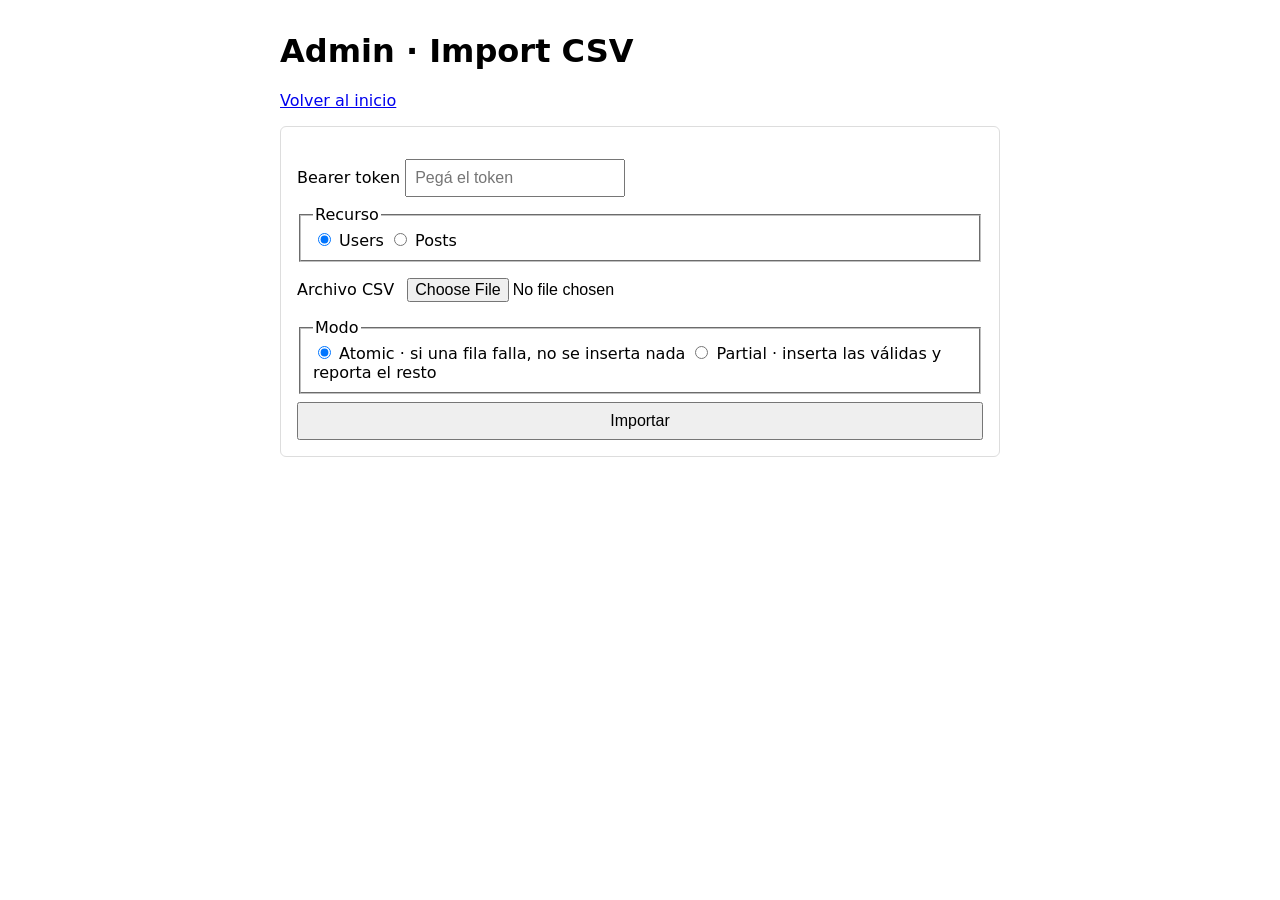
==== frontend/admin.html @ aa7cf269 "feat(frontend): add admin import page markup" ====
<!DOCTYPE html>
<html lang="es">
<head>
  <meta charset="UTF-8">
  <title>demo-repo · Admin</title>
  <link rel="stylesheet" href="styles.css">
</head>
<body>
  <main>
    <h1>Admin · Import CSV</h1>
    <p><a href="index.html">Volver al inicio</a></p>

    <section>
      <form id="import-form">
        <label>
          Bearer token
          <input id="token" type="password" placeholder="Pegá el token" autocomplete="off">
        </label>

        <fieldset>
          <legend>Recurso</legend>
          <label><input type="radio" name="resource" value="users" checked> Users</label>
          <label><input type="radio" name="resource" value="posts"> Posts</label>
        </fieldset>

        <label>
          Archivo CSV
          <input id="file" type="file" accept=".csv" required>
        </label>

        <fieldset>
          <legend>Modo</legend>
          <label><input type="radio" name="mode" value="atomic" checked> Atomic · si una fila falla, no se inserta nada</label>
          <label><input type="radio" name="mode" value="partial"> Partial · inserta las válidas y reporta el resto</label>
        </fieldset>

        <button type="submit" id="submit-btn">Importar</button>
      </form>
    </section>

    <section id="result" hidden>
      <h2>Resultado</h2>
      <div id="banner" hidden></div>
      <p id="summary"></p>

      <h3>Insertadas</h3>
      <table class="import-table">
        <thead><tr><th>Row</th><th>ID</th></tr></thead>
        <tbody id="inserted-body"></tbody>
      </table>

      <h3>Descartadas</h3>
      <table class="import-table">
        <thead><tr><th>Row</th><th>Motivo</th><th>Detalle</th></tr></thead>
        <tbody id="skipped-body"></tbody>
      </table>
    </section>
  </main>
  <script src="admin.js"></script>
</body>
</html>
---- frontend/styles.css ----
body { font-family: system-ui, sans-serif; max-width: 720px; margin: 2rem auto; padding: 0 1rem; }
section { margin-bottom: 2rem; padding: 1rem; border: 1px solid #ddd; border-radius: 6px; }
form { display: grid; gap: .5rem; margin-top: 1rem; }
input, textarea, button { padding: .5rem; font-size: 1rem; }
ul { list-style: none; padding: 0; }
li { padding: .25rem 0; border-bottom: 1px solid #eee; }
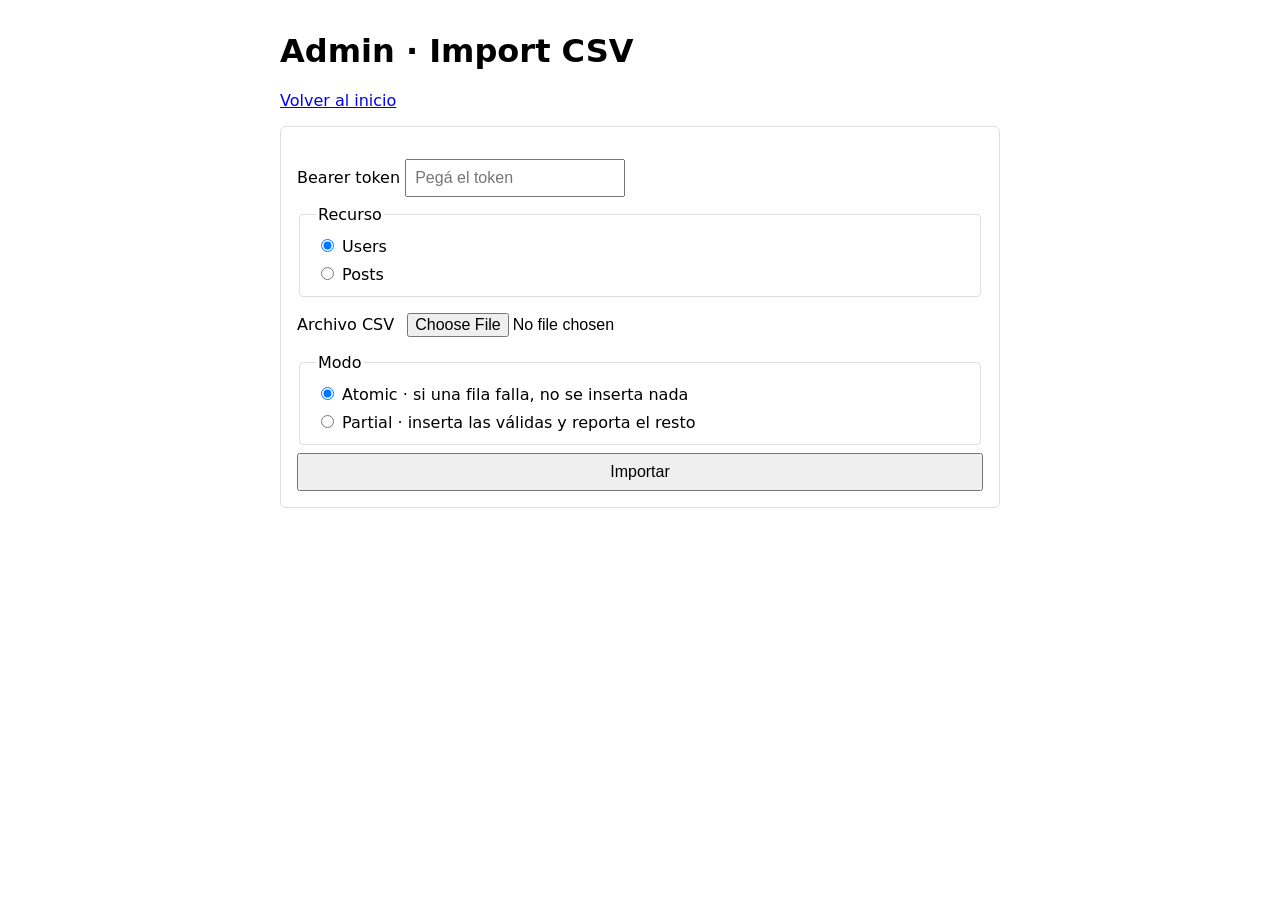
==== commit 68779005: "change default port and button behaviour" ====
--- a/frontend/admin.html
+++ b/frontend/admin.html
@@ -34,7 +34,7 @@
           <label><input type="radio" name="mode" value="partial"> Partial · inserta las válidas y reporta el resto</label>
         </fieldset>
 
-        <button type="submit" id="submit-btn">Importar</button>
+        <button type="button" id="submit-btn">Importar</button>
       </form>
     </section>
 
--- a/frontend/styles.css
+++ b/frontend/styles.css
@@ -4,3 +4,15 @@
 input, textarea, button { padding: .5rem; font-size: 1rem; }
 ul { list-style: none; padding: 0; }
 li { padding: .25rem 0; border-bottom: 1px solid #eee; }
+
+fieldset { padding: .5rem 1rem; border: 1px solid #ddd; border-radius: 4px; }
+fieldset label { display: block; padding: .25rem 0; }
+
+.import-table { width: 100%; border-collapse: collapse; margin-bottom: 1rem; }
+.import-table th, .import-table td { padding: .5rem; border-bottom: 1px solid #eee; text-align: left; }
+.import-table th { background: #f6f6f6; }
+
+.banner-error { padding: .75rem 1rem; margin-bottom: 1rem; background: #fde8e8; color: #7a1f1f; border-radius: 4px; }
+.banner-warn  { padding: .75rem 1rem; margin-bottom: 1rem; background: #fff4d6; color: #6a5200; border-radius: 4px; }
+
+footer { margin-top: 2rem; padding-top: 1rem; border-top: 1px solid #eee; color: #666; font-size: .9rem; }
